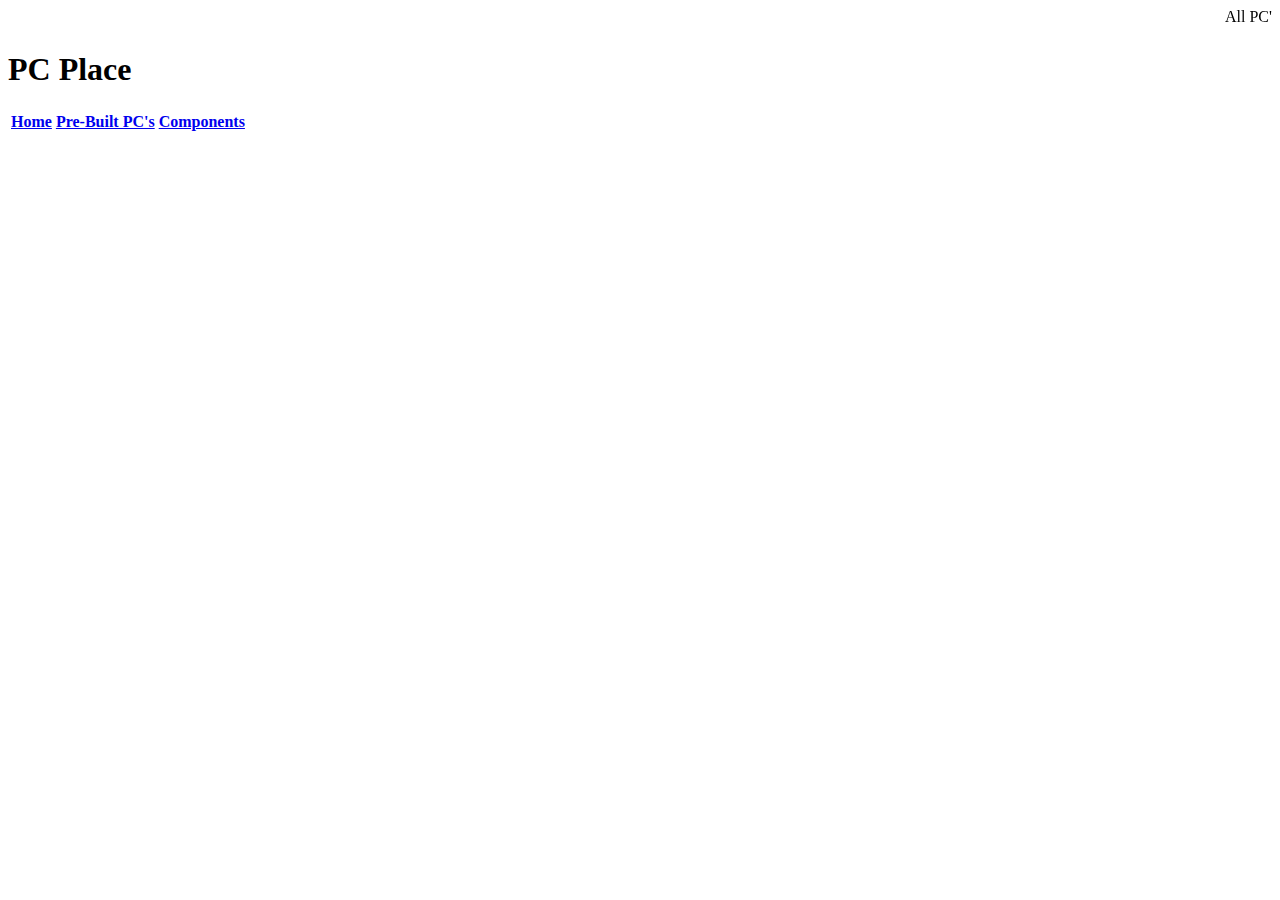
==== comp.html @ 7eb58880 "Add files via upload" ====
<!DOCTYPE html>
<html lang="en" dir="ltr">
  <head>
    <meta charset="utf-8">
    <title>PC Place</title>
    <link rel="stylesheet" href="css/style.css">
  </head>
  <body>
    <marquee>All PC's Are Hand-Built - Free Shipping - Save Up To 15% Off Of All Pre-Built PC's - 10% Off All PC Components Until December 26th</marquee>
    <h1>PC Place</h1>
    <table>
      <tr>
        <th align="center"><a href="index.html">Home</a></th>
        <th align="center"><a href="PCs.html">Pre-Built PC's</a></th>
        <th align="center"><a href="comp.html">Components</a></th>
      </tr>
    </table>
  </body>
</html>
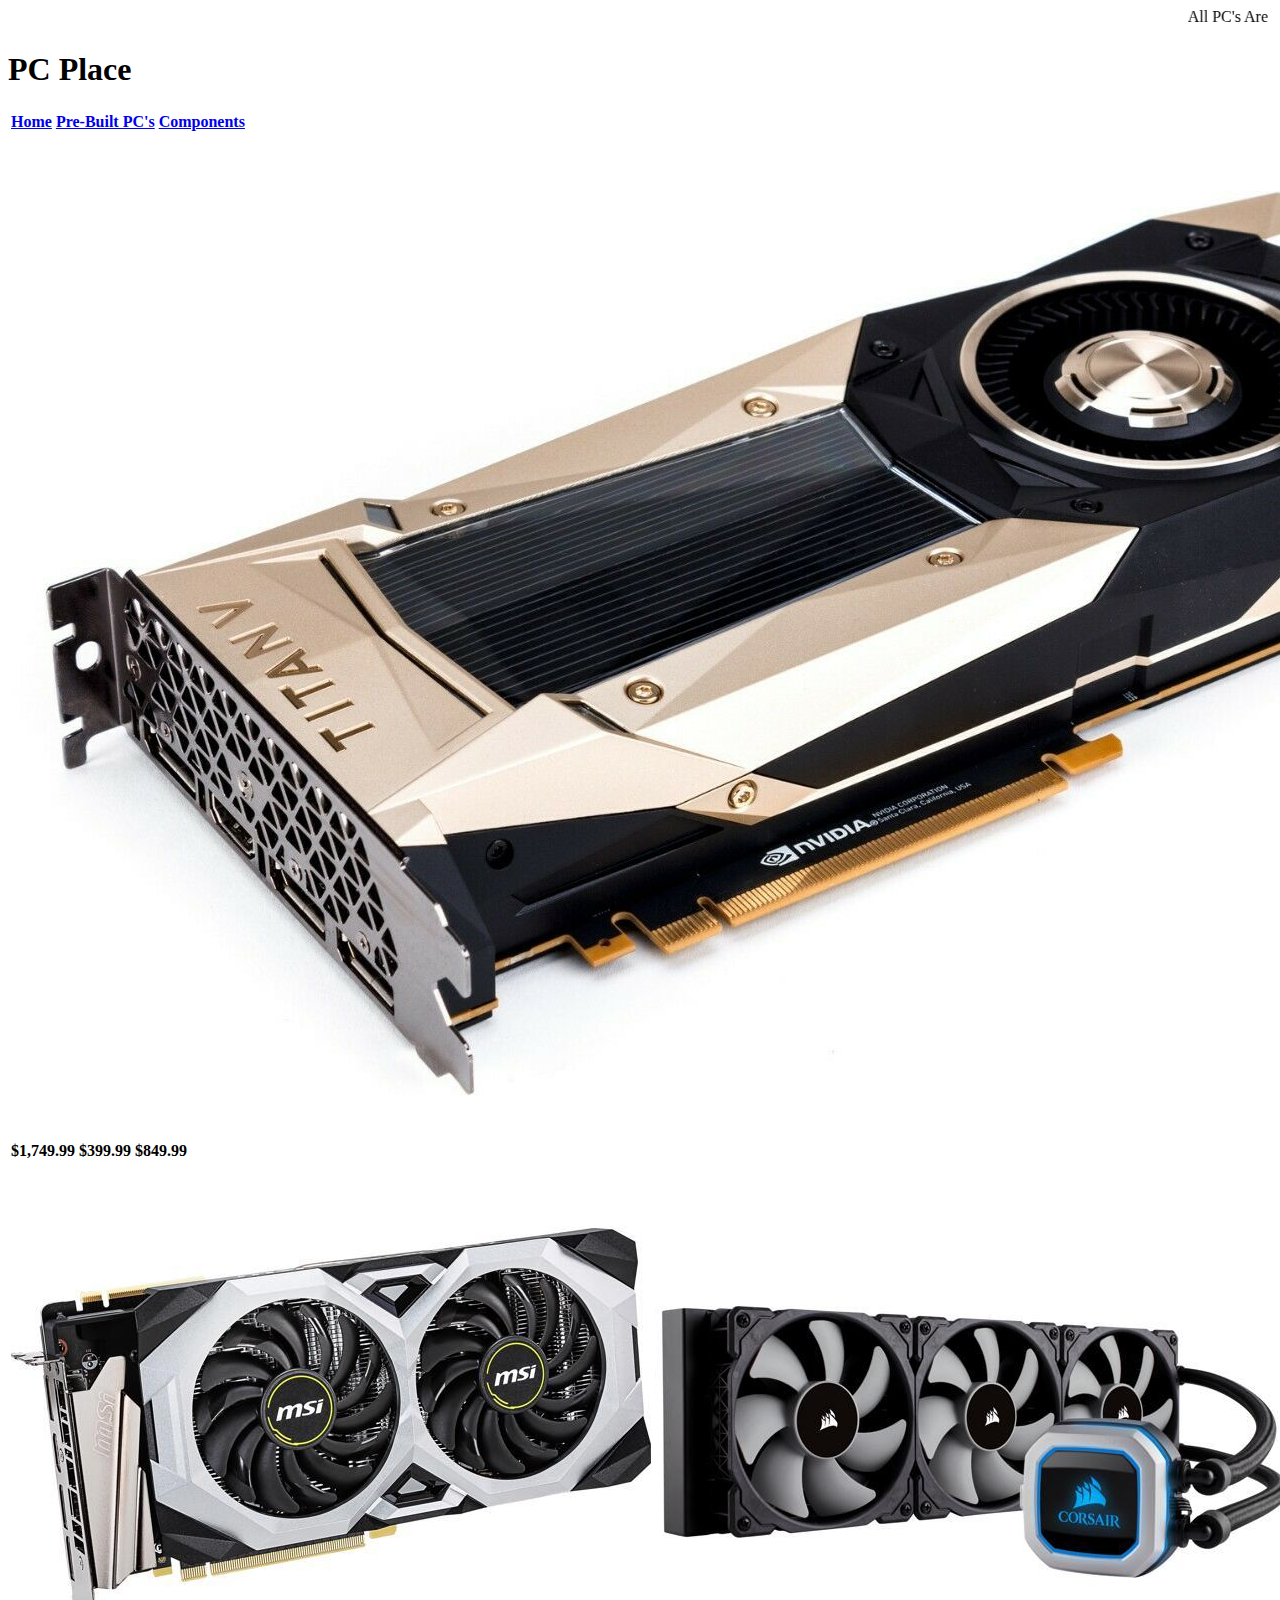
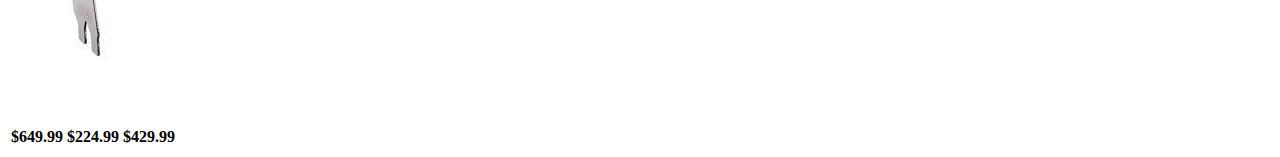
==== commit cf36ba9f: "Add files via upload" ====
--- a/comp.html
+++ b/comp.html
@@ -6,7 +6,7 @@
     <link rel="stylesheet" href="css/style.css">
   </head>
   <body>
-    <marquee>All PC's Are Hand-Built - Free Shipping - Save Up To 15% Off Of All Pre-Built PC's - 10% Off All PC Components Until December 26th</marquee>
+    <marquee scrollamount="10">All PC's Are Hand-Built - Free Shipping - Save Up To 15% Off Of All Pre-Built PC's - 10% Off All PC Components Until December 26th</marquee>
     <h1>PC Place</h1>
     <table>
       <tr>
@@ -15,5 +15,42 @@
         <th align="center"><a href="comp.html">Components</a></th>
       </tr>
     </table>
+    <br>
+    <br>
+    <br>
+    <table class="images">
+      <tr>
+        <th><img src="img/comp1.jpg" alt=""></th>
+        <th><img src="img/comp2.jpg" alt=""></th>
+        <th><img src="img/comp3.jpg" alt=""></th>
+      </tr>
+    </table>
+    <br>
+    <br>
+    <table class="screen">
+      <tr>
+        <th>$1,749.99</th>
+        <th>$399.99</th>
+        <th>$849.99</th>
+      </tr>
+    </table>
+    <br>
+    <br>
+    <table class="images">
+      <tr>
+        <th><img src="img/comp4.jpg" alt=""></th>
+        <th><img src="img/comp5.jpg" alt=""></th>
+        <th><img src="img/comp6.jpg" alt=""></th>
+      </tr>
+    </table>
+    <br>
+    <br>
+    <table class="screen">
+      <tr>
+        <th>$649.99</th>
+        <th>$224.99</th>
+        <th>$429.99</th>
+      </tr>
+    </table>
   </body>
 </html>
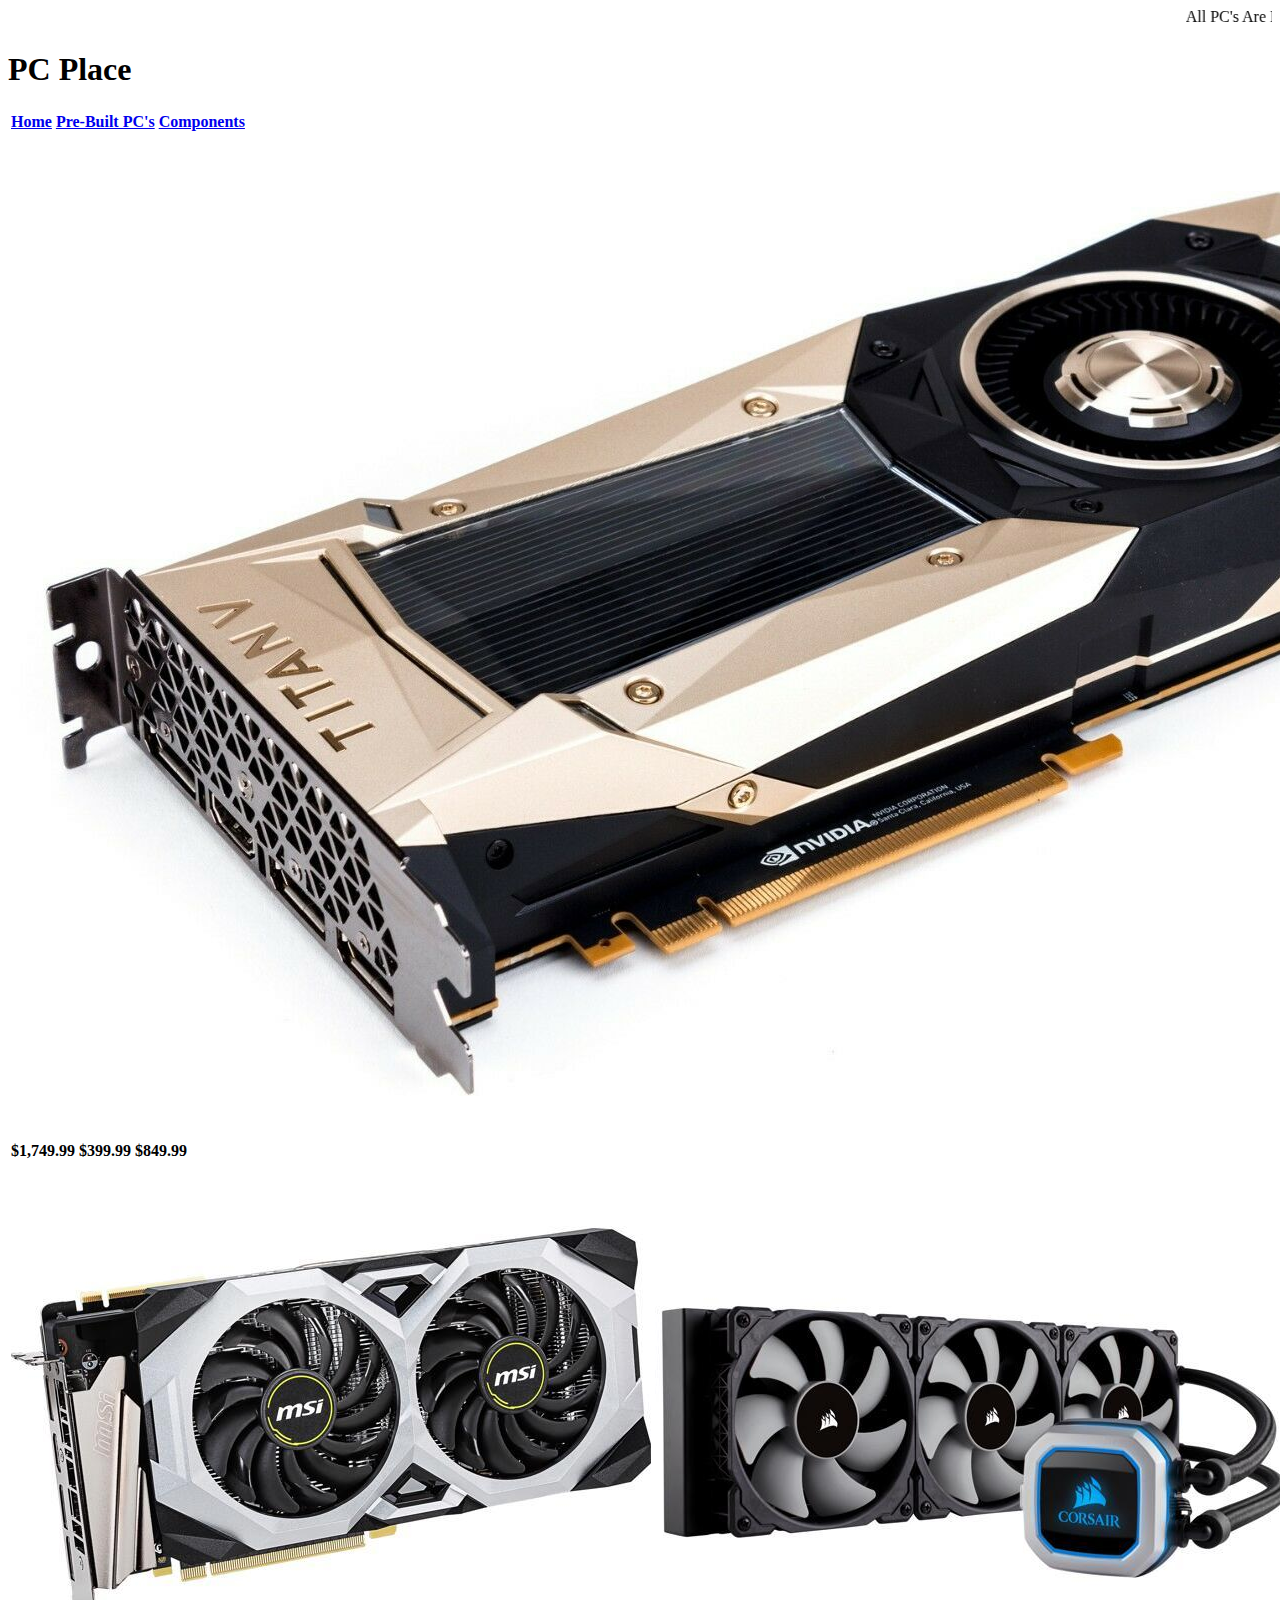
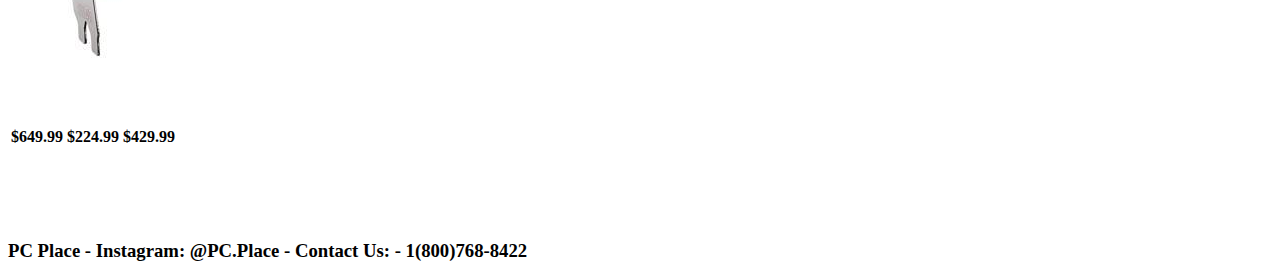
==== commit fb5f395d: "Add files via upload" ====
--- a/comp.html
+++ b/comp.html
@@ -52,5 +52,10 @@
         <th>$429.99</th>
       </tr>
     </table>
+    <br>
+    <br>
+    <br>
+    <br>
+    <h3>PC Place - Instagram: @PC.Place - Contact Us: - 1(800)768-8422</h3>
   </body>
 </html>
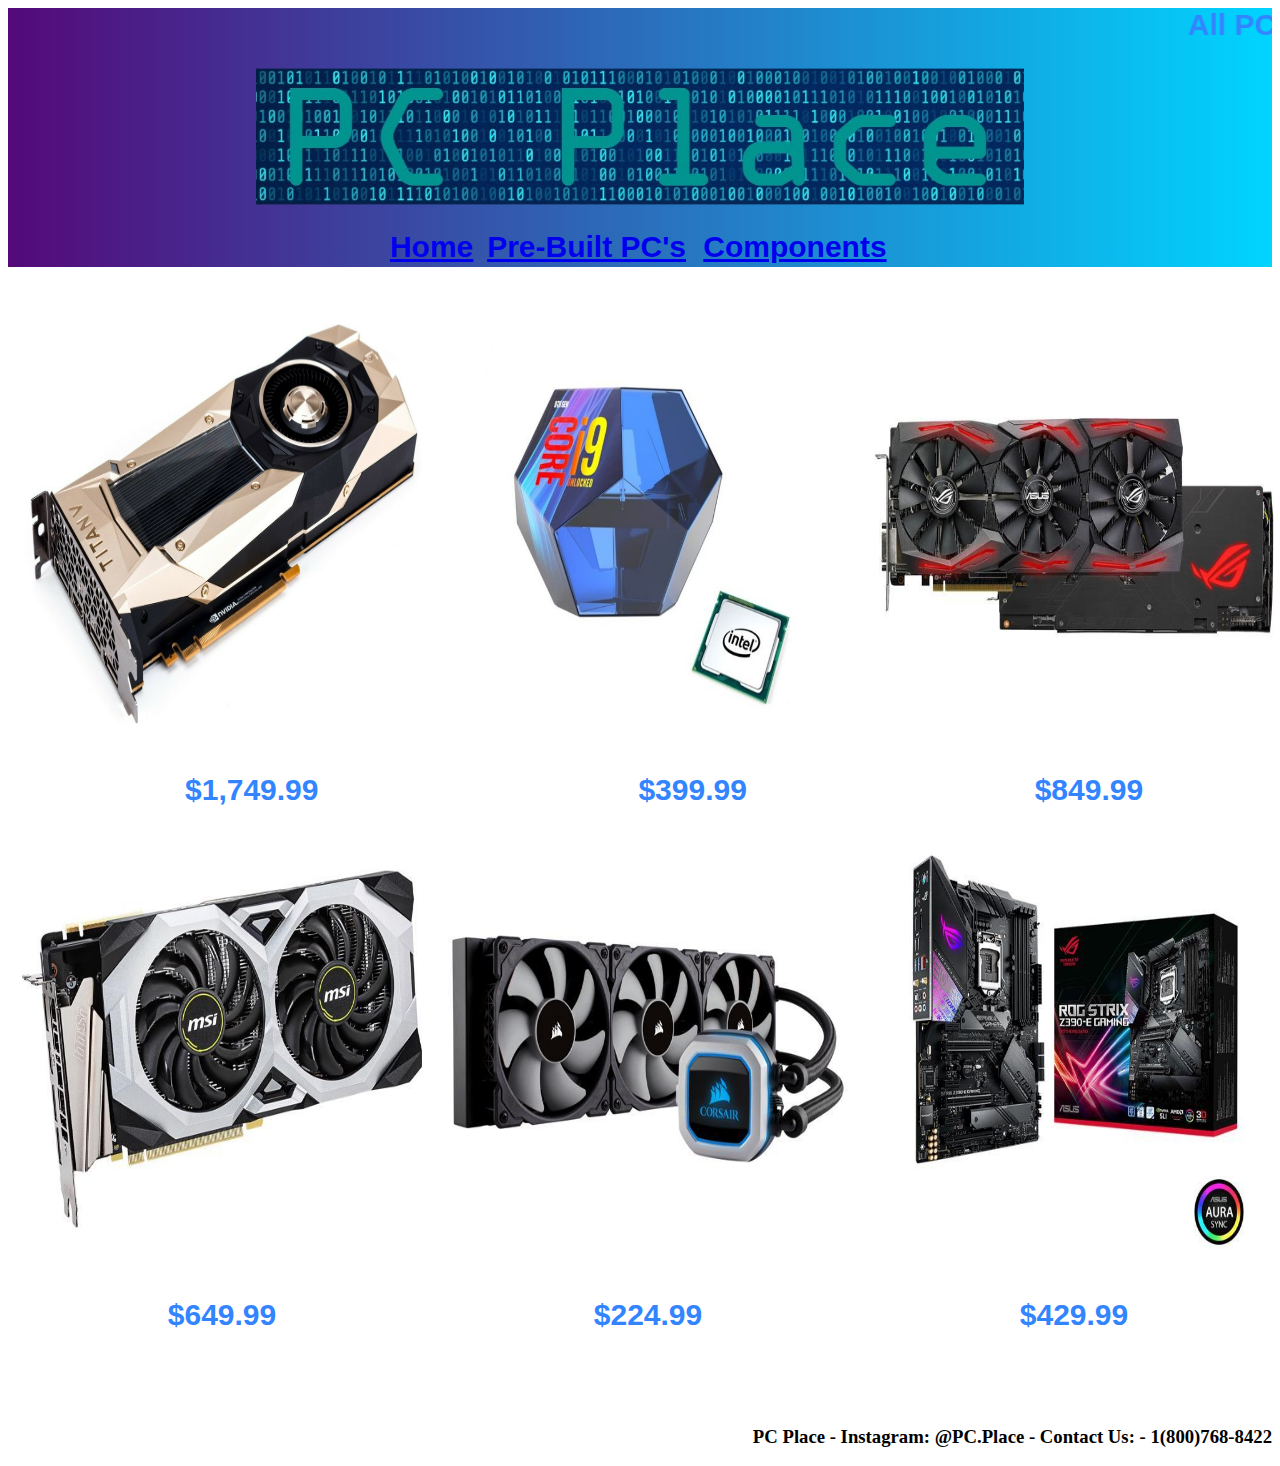
==== commit 0095ec60: "Add files via upload" ====
--- a/comp.html
+++ b/comp.html
@@ -4,10 +4,12 @@
     <meta charset="utf-8">
     <title>PC Place</title>
     <link rel="stylesheet" href="css/style.css">
+    <link rel = "icon" href ="img/logo.jpg" type = "image/jpg">
   </head>
   <body>
+    <div id="header">
     <marquee scrollamount="10">All PC's Are Hand-Built - Free Shipping - Save Up To 15% Off Of All Pre-Built PC's - 10% Off All PC Components Until December 26th</marquee>
-    <h1>PC Place</h1>
+    <img class="logo" src="img/binary1.jpg" alt="">
     <table>
       <tr>
         <th align="center"><a href="index.html">Home</a></th>
@@ -15,14 +17,16 @@
         <th align="center"><a href="comp.html">Components</a></th>
       </tr>
     </table>
+    </div>
+    <div id="content">
     <br>
     <br>
     <br>
     <table class="images">
       <tr>
-        <th><img src="img/comp1.jpg" alt=""></th>
-        <th><img src="img/comp2.jpg" alt=""></th>
-        <th><img src="img/comp3.jpg" alt=""></th>
+        <th><img class="img" src="img/comp1.jpg" alt=""></th>
+        <th><img class="img" src="img/comp2.jpg" alt=""></th>
+        <th><img class="img" src="img/comp3.jpg" alt=""></th>
       </tr>
     </table>
     <br>
@@ -38,9 +42,9 @@
     <br>
     <table class="images">
       <tr>
-        <th><img src="img/comp4.jpg" alt=""></th>
-        <th><img src="img/comp5.jpg" alt=""></th>
-        <th><img src="img/comp6.jpg" alt=""></th>
+        <th><img class="img" src="img/comp4.jpg" alt=""></th>
+        <th><img class="img" src="img/comp5.jpg" alt=""></th>
+        <th><img class="img" src="img/comp6.jpg" alt=""></th>
       </tr>
     </table>
     <br>
@@ -56,6 +60,9 @@
     <br>
     <br>
     <br>
+  </div>
+  <div id="bottom">
     <h3>PC Place - Instagram: @PC.Place - Contact Us: - 1(800)768-8422</h3>
+  </div>
   </body>
 </html>
--- a/css/style.css
+++ b/css/style.css
@@ -0,0 +1,66 @@
+#header {
+  background-image: linear-gradient(-90deg, #00d4ff, #540979);
+}
+#
+a:link {
+  color: #3385ff;
+}
+a:visited {
+  color: #003d99;
+}
+marquee, th, h1{
+  font-size: 30px;
+  font-weight: 800;
+  color: #3385ff;
+  font-family: sans-serif;
+}
+.logo {
+  display: block;
+  margin-left: auto;
+  margin-right: auto;
+  transform: scale(0.75);
+}
+h1 {
+  text-align: center;
+}
+ th {
+   align-content: center;
+ }
+table {
+  width: 40vw;
+  margin: auto;
+}
+td {
+  font-size: 15px;
+  font-weight: 800;
+  font-family: sans-serif;
+  text-align: center;
+}
+.screen {
+  width: 100vw;
+}
+.img {
+  height: 400px;
+  width: 400px;
+}
+.images {
+  width: 100vw;
+}
+
+.bpc {
+  height: 50%;
+  width: 50%;
+}
+p {
+  font-size: 20px;
+  font-weight: 600;
+  color: #003d99;
+  font-family: sans-serif;
+  text-align: center;
+}
+.img:hover {
+  transform: scale(1.25);
+}
+h3 {
+  text-align: right;
+}
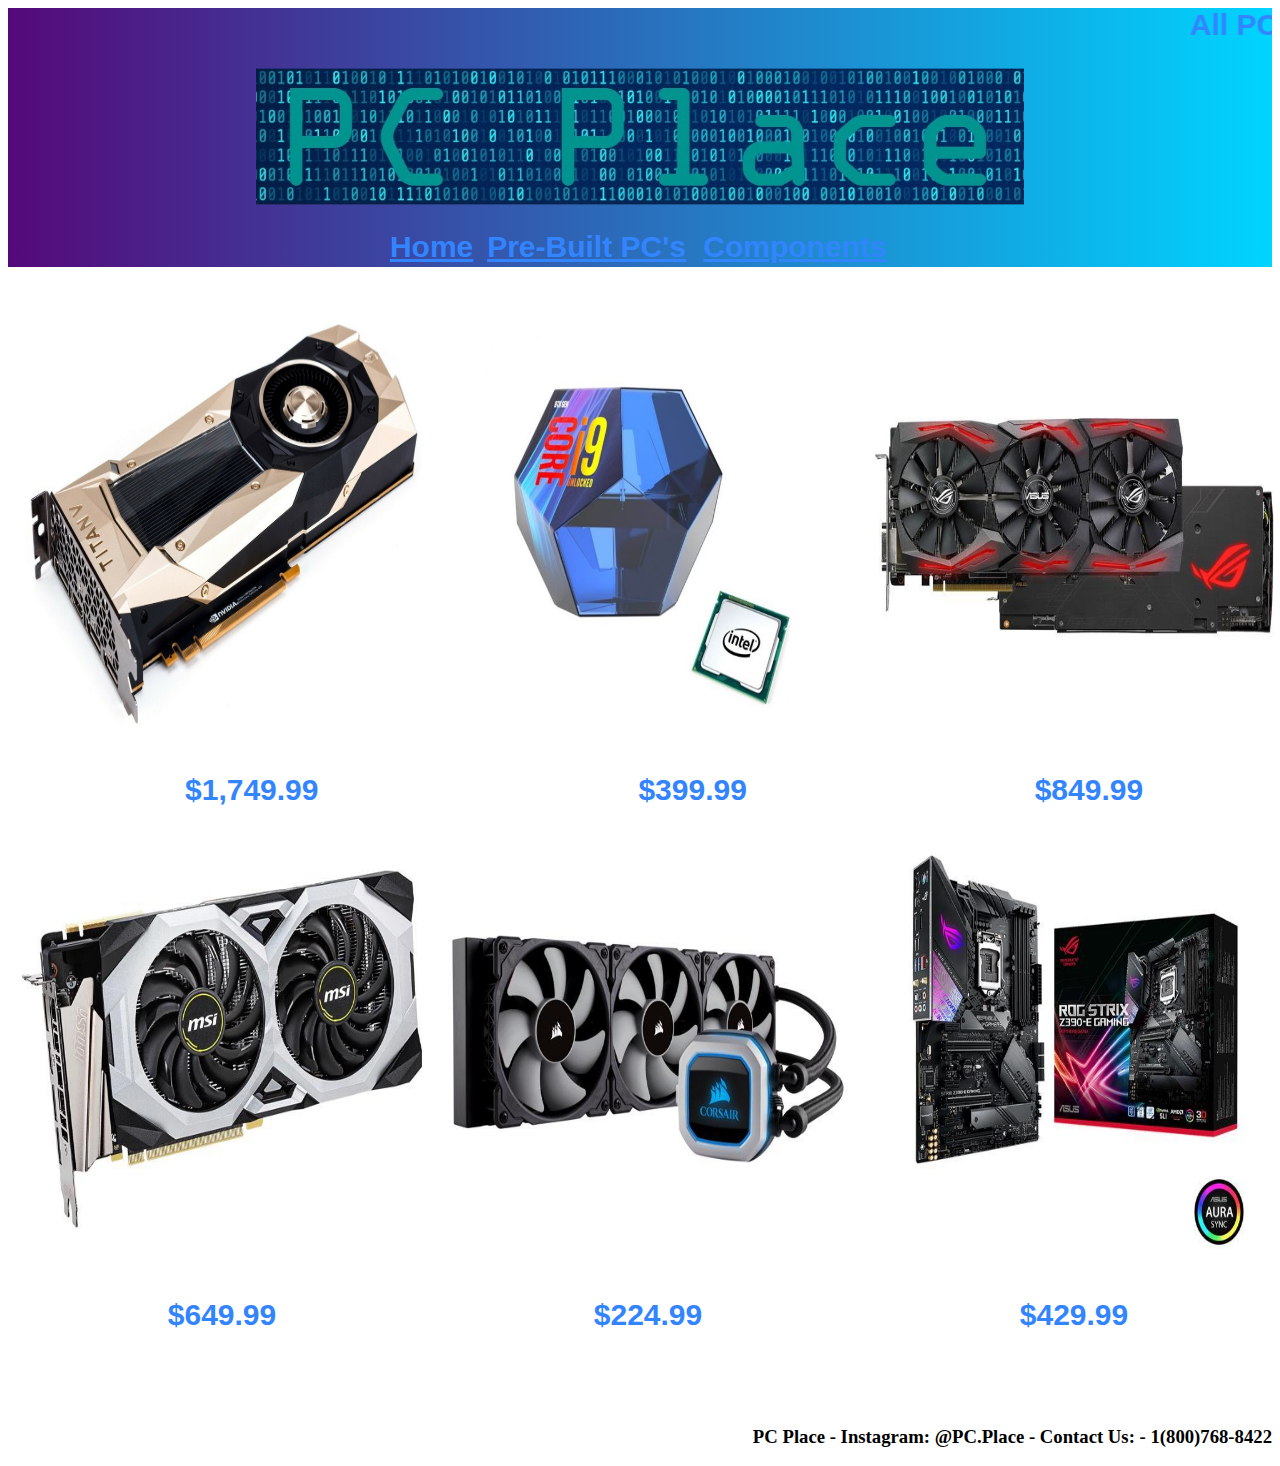
==== commit 86a3f87b: "Add files via upload" ====
--- a/comp.html
+++ b/comp.html
@@ -12,9 +12,9 @@
     <img class="logo" src="img/binary1.jpg" alt="">
     <table>
       <tr>
-        <th align="center"><a href="index.html">Home</a></th>
-        <th align="center"><a href="PCs.html">Pre-Built PC's</a></th>
-        <th align="center"><a href="comp.html">Components</a></th>
+        <th><a href="index.html">Home</a></th>
+        <th><a href="PCs.html">Pre-Built PC's</a></th>
+        <th><a href="comp.html">Components</a></th>
       </tr>
     </table>
     </div>
--- a/css/style.css
+++ b/css/style.css
@@ -1,7 +1,7 @@
 #header {
   background-image: linear-gradient(-90deg, #00d4ff, #540979);
 }
-#
+
 a:link {
   color: #3385ff;
 }
@@ -64,3 +64,64 @@
 h3 {
   text-align: right;
 }
+.navbar {
+  overflow: hidden;
+  background-color: #333;
+  font-family: Arial, Helvetica, sans-serif;
+}
+
+.navbar a {
+  float: left;
+  font-size: 16px;
+  color: white;
+  text-align: center;
+  padding: 14px 16px;
+  text-decoration: none;
+}
+
+.dropdown {
+  float: left;
+  overflow: hidden;
+}
+
+.dropdown .dropbtn {
+  cursor: pointer;
+  font-size: 16px;
+  border: none;
+  outline: none;
+  color: white;
+  padding: 14px 16px;
+  background-color: inherit;
+  font-family: inherit;
+  margin: 0;
+}
+
+.navbar a:hover, .dropdown:hover .dropbtn, .dropbtn:focus {
+  background-color: red;
+}
+
+.dropdown-content {
+  display: none;
+  position: absolute;
+  background-color: #f9f9f9;
+  min-width: 160px;
+  box-shadow: 0px 8px 16px 0px rgba(0,0,0,0.2);
+  z-index: 1;
+}
+
+.dropdown-content a {
+  float: none;
+  color: black;
+  padding: 12px 16px;
+  text-decoration: none;
+  display: block;
+  text-align: left;
+}
+
+.dropdown-content a:hover {
+  background-color: #ddd;
+}
+
+.show {
+  display: block;
+}
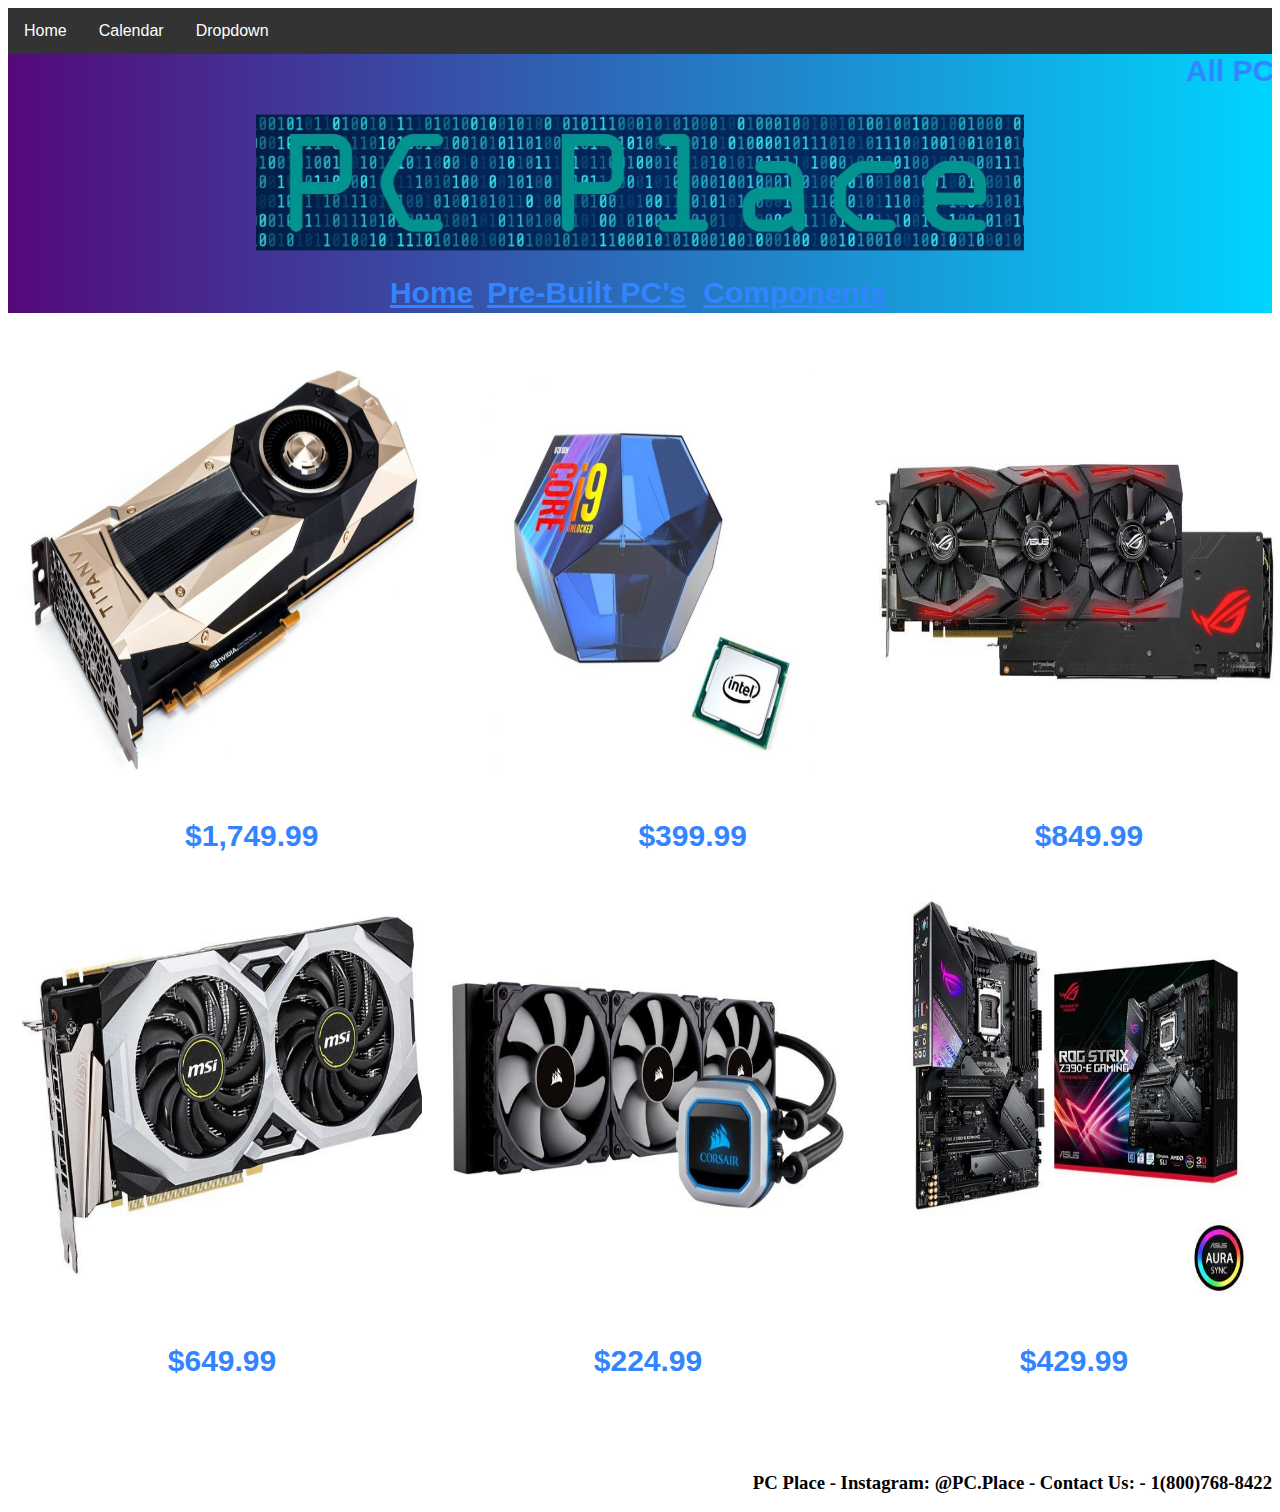
==== commit 75cb6f7a: "Add files via upload" ====
--- a/comp.html
+++ b/comp.html
@@ -7,6 +7,20 @@
     <link rel = "icon" href ="img/logo.jpg" type = "image/jpg">
   </head>
   <body>
+    <div class="navbar">
+  <a href="https://122ccatalano.github.io/122ccatalano.io/">Home</a>
+  <a href="https://122ccatalano.github.io/calendar.io/">Calendar</a>
+  <div class="dropdown">
+  <button class="dropbtn" onclick="myFunction()">Dropdown
+    <i class="fa fa-caret-down"></i>
+  </button>
+  <div class="dropdown-content" id="myDropdown">
+    <a href="https://122ccatalano.github.io/movie.io/">My Favorite Movie</a>
+    <a href="https://122ccatalano.github.io/products.io/">My Product</a>
+    <a href="https://122ccatalano.github.io/hometown.io/">My Hometown</a>
+  </div>
+  </div>
+</div>
     <div id="header">
     <marquee scrollamount="10">All PC's Are Hand-Built - Free Shipping - Save Up To 15% Off Of All Pre-Built PC's - 10% Off All PC Components Until December 26th</marquee>
     <img class="logo" src="img/binary1.jpg" alt="">
@@ -64,5 +78,22 @@
   <div id="bottom">
     <h3>PC Place - Instagram: @PC.Place - Contact Us: - 1(800)768-8422</h3>
   </div>
+  <script>
+/* When the user clicks on the button,
+toggle between hiding and showing the dropdown content */
+function myFunction() {
+document.getElementById("myDropdown").classList.toggle("show");
+}
+
+// Close the dropdown if the user clicks outside of it
+window.onclick = function(e) {
+if (!e.target.matches('.dropbtn')) {
+var myDropdown = document.getElementById("myDropdown");
+  if (myDropdown.classList.contains('show')) {
+    myDropdown.classList.remove('show');
+  }
+}
+}
+</script>
   </body>
 </html>
